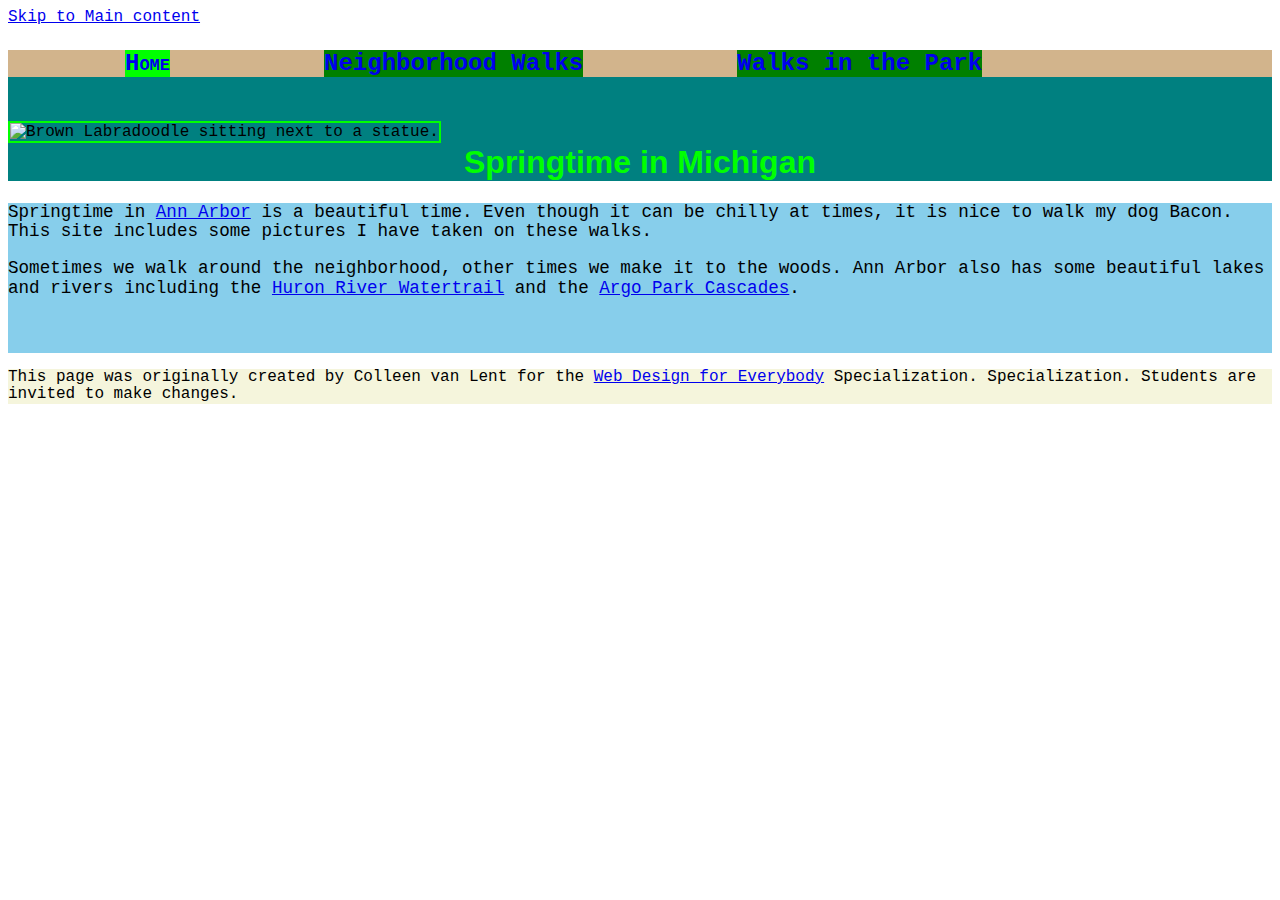
==== archived_sites/wd4e/index.html @ cd770ec0 "Added (temporarily) a homework page for WD4E CSS." ====
<!DOCTYPE html>
<html lang="en">

<head>
  <meta charset="utf-8">
  <meta name="viewport" content="width=device-width">
  <title>Springtime In Michigan</title>
  <link rel="stylesheet" href="css/style.css">
</head>

<body>
  <a href="main_content">Skip to Main content</a>
  <header>
    <nav>
      <ul>
        <li class="current"><a href="index.html">Home</a></li>
        <li><a href="neighborhood.html">Neighborhood Walks</a></li>
        <li><a href="parks.html">Walks in the Park</a></li>
      </ul>
    </nav>
    <img src="images/BaconGallupPark.jpg" width="200" alt="Brown Labradoodle sitting next to a statue.">
    <h1>Springtime in Michigan</h1>
  </header>
  <main id="main_content">
    <p>Springtime in <a href="https://www.michigan.org/city/ann-arbor">Ann Arbor</a> is a beautiful time. Even though
      it can be chilly at times, it is nice to walk my dog Bacon. This site includes some pictures I have taken on
      these walks. </p>

    <p>Sometimes we walk around the neighborhood, other times we make it to the woods. Ann Arbor also has some
      beautiful lakes and rivers including the <a
        href="https://www.annarbor.org/things-to-do/recreation-outdoors/huron-river/">Huron River Watertrail</a> and
      the <a href="https://www.a2gov.org/departments/Parks-Recreation/parks-places/argo/pages/default.aspx">Argo Park
        Cascades</a>.</p>

  </main>
  <footer>
    <p>This page was originally created by Colleen van Lent for the <a
        href="https://www.coursera.org/specializations/web-design"> Web Design for Everybody</a> Specialization.
      Specialization. Students are invited to make changes.</p>
  </footer>

</body>

</html>
---- archived_sites/wd4e/css/style.css ----
body {
    font-family: "Courier New", monospace;
    font-size: 100%;
}

header {
    background-color: teal;
}

nav {
    background-color: tan;
    font-weight: bold;
    display: inline-block
    width: 80%;
    font-size: 150%;
}

nav a {
    text-decoration: none;
}

main {
    background-color: skyblue;
    font-size: 110%;
    min-height:150px;
}

.grid_gallery {
    display: grid;
    row-gap: 50px;
    grid-template-columns: 30% 30% 30%;
    justify-content: center;
}

.flex_gallery {
    display: flex;
    flex: wrap;
    flex-direction: column;
    align-content: space-evenly;
}

footer {
    background-color: beige;
}

li {
    background-color: green;
}

ul {
    list-style-type: none;
    display: flex;
    flex-direction: row;
    width: 80%;
    justify-content: space-around;
}

.current {
    font-variant: small-caps;
    background-color: lime;
}


h1 {
    text-align: center;
    font-family: "Arial", sans-serif;
    color: lime;
}

p {
    line-height: 110%;
}

img {
    border: 1px solid darkgreen;
}

header img {
    border: 2px solid lime;
    width: 10%;
    position: relative;
    top: 20px;
}

main img:hover {
    background-color: black;
    overflow: hidden;
    width: 50%;
    height: 50%;
    transform: scale 1 50%;
    transition: 2s ease;
}
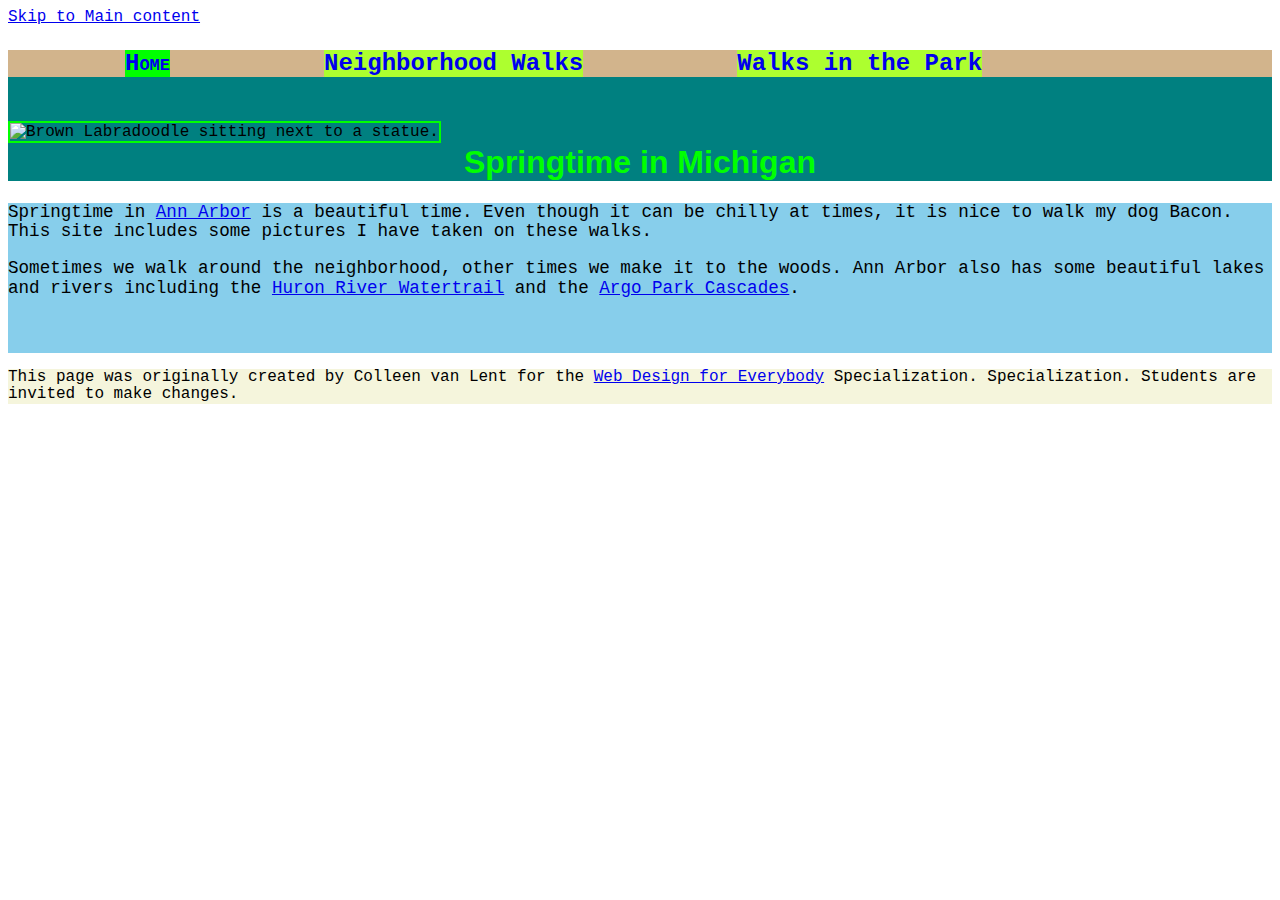
==== commit d1ae7128: "Corrected a corrected inpage anchor typo." ====
--- a/archived_sites/wd4e/index.html
+++ b/archived_sites/wd4e/index.html
@@ -9,7 +9,7 @@
 </head>
 
 <body>
-  <a href="main_content">Skip to Main content</a>
+  <a href="#main_content">Skip to Main content</a>
   <header>
     <nav>
       <ul>
--- a/archived_sites/wd4e/css/style.css
+++ b/archived_sites/wd4e/css/style.css
@@ -44,7 +44,7 @@
 }
 
 li {
-    background-color: green;
+    background-color: greenyellow;
 }
 
 ul {
